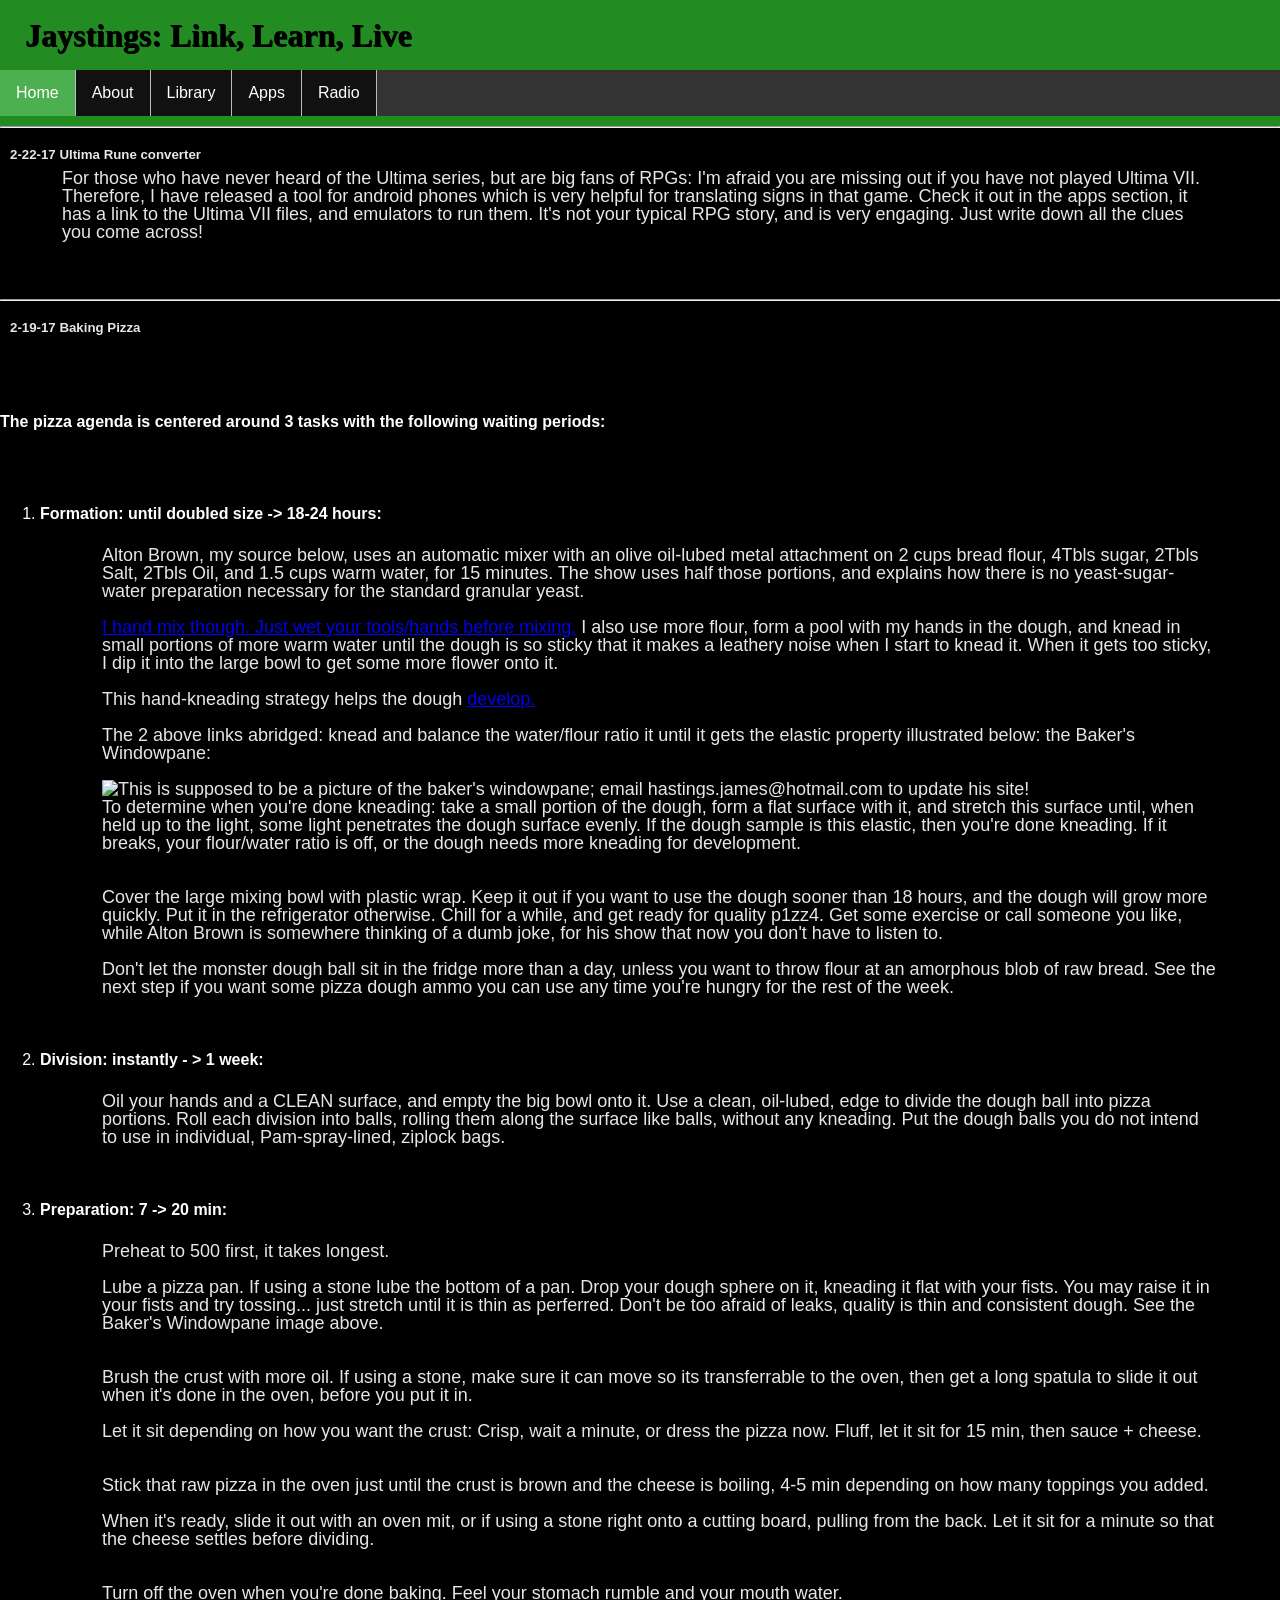
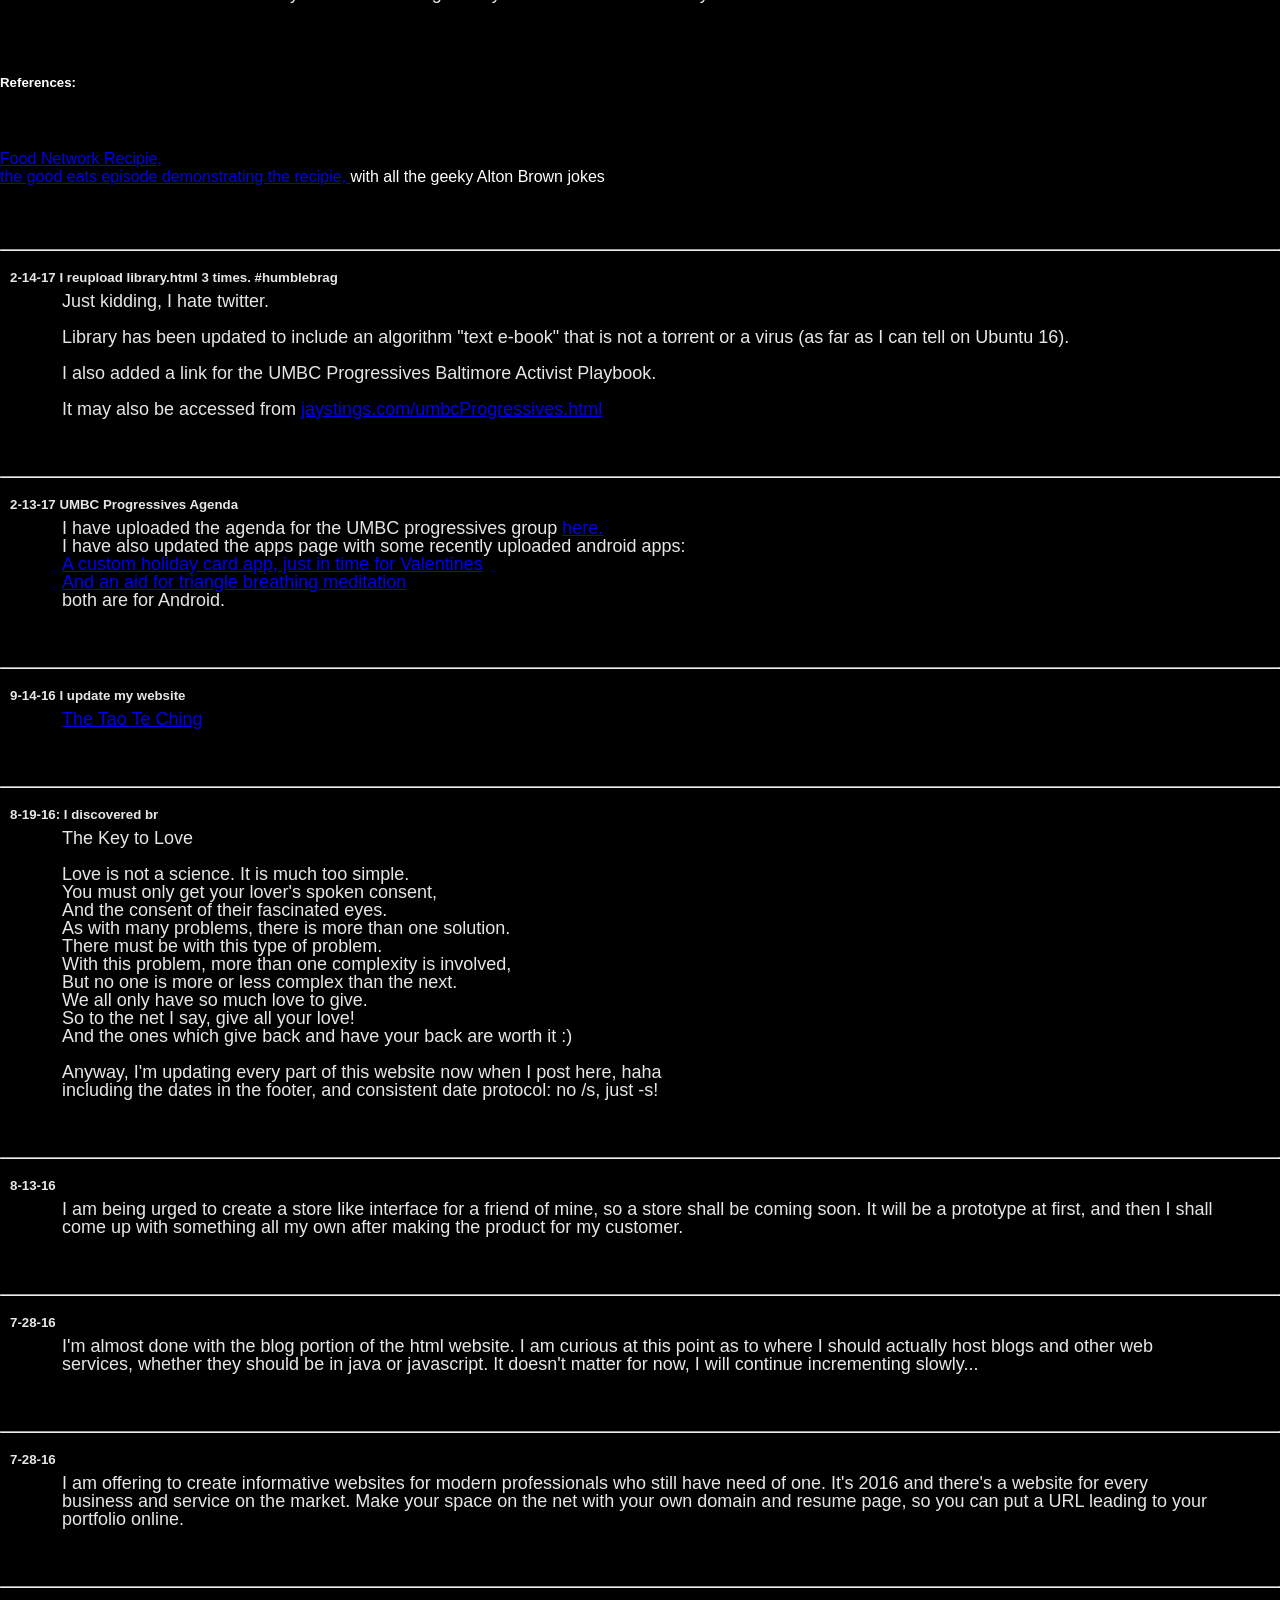
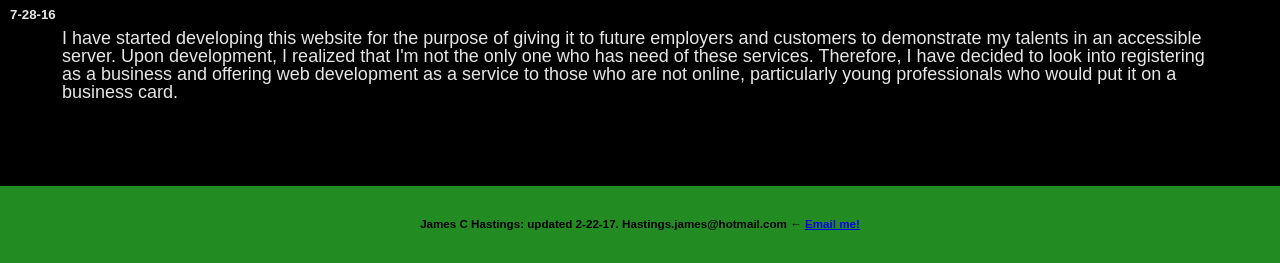
==== index.html @ 6c7e308e "Rename home.html to index.html" ====
<!DOCTYPE html>
<!--
To change this license header, choose License Headers in Project Properties.
To change this template file, choose Tools | Templates
and open the template in the editor.
-->
<html>
    <head>
        <title>Jaystings</title>
        <meta charset="UTF-8">
        <meta name="viewport" content="width=device-width, initial-scale=1.0">
        <link rel="stylesheet" href="css/style.css" type="text/css"/>
        
    </head>
    <body>
        
        <!-- Title -->
        <h1>
            Jaystings: Link, Learn, Live
        </h1>
        <!-- Navigation Bar -->
       <ul class="navbar">
            <li class="navli"><a class="nava active" href="home.html">Home</a></li>
            <li class="navli"><a class="nava" href="about.html">About</a></li>
            <li class="navli"><a class="nava" href="library.html">Library</a></li>
            <li class="navli"><a class="nava" href="apps.html">Apps</a></li>
            <li class="navli"><a class="nava" href="radio.html">Radio</a></li>
        </ul>
 
        
        <!-- Blog -->
        <div class="blog">
            <hr>
            <h5 class="date">2-22-17 Ultima Rune converter </h5>
            <p>
                For those who have never heard of the Ultima series, but are big fans of RPGs: I'm afraid you are missing out if you have not played Ultima VII. Therefore, I have released a tool for android phones which is very helpful for translating signs in that game. Check it out in the apps section, it has a link to the Ultima VII files, and emulators to run them. It's not your typical RPG story, and is very engaging. Just write down all the clues you come across! 
            </p>
            <hr>
            <h5 class="date">2-19-17 Baking Pizza </h5>
            <p>

            <h4> The pizza agenda is centered around 3 tasks with the following waiting periods:</h4>
            <br><br>
                <ol>

                    <li>
                        <strong> Formation: until doubled size -> 18-24 hours: </strong>
                        <br><br>
                        <p>
                        Alton Brown, my source below, uses an automatic mixer with an olive oil-lubed  metal attachment on 2 cups bread flour, 4Tbls sugar, 2Tbls Salt, 2Tbls Oil, and 1.5 cups warm water, for 15 minutes. The show uses half those portions, and explains how there is no yeast-sugar-water preparation necessary for the standard granular yeast. 
                        <br><br>
                        <a href="http://www.seriouseats.com/recipes/2012/03/jim-laheys-no-knead-pizza-dough-recipe.html"> I hand mix though. Just wet your tools/hands before mixing.</a> I also use more flour, form a pool with my hands in the dough, and knead in small portions of more warm water until the dough is so sticky that it makes a leathery noise when I start to knead it. When it gets too sticky, I dip it into the large bowl to get some more flower onto it. 
                        <br><br>
                        This hand-kneading strategy helps the dough <a href="https://www.youtube.com/watch?v=m4mqLpmdRl8"> develop.</a> 
                        <br><br>
                        The 2 above links abridged: knead and balance the water/flour ratio it until it gets the elastic property illustrated below: the Baker's Windowpane:
                        <br><br>
                        <img src="http://slice.seriouseats.com/images/20100923%20windowpane%203.JPG" alt="This is supposed to be a picture of the baker's windowpane; email hastings.james@hotmail.com to update his site!">
                        <br>To determine when you're done kneading: take a small portion of the dough, form a flat surface with it, and stretch this surface until, when held up to the light, some light penetrates the dough surface evenly. If the dough sample is this elastic, then you're done kneading. If it breaks, your flour/water ratio is off, or the dough needs more kneading for development.
                        <br><br><br>
                        Cover the large mixing bowl with plastic wrap. Keep it out if you want to use the dough sooner than 18 hours, and the dough will grow more quickly. Put it in the refrigerator otherwise. Chill for a while, and get ready for quality p1zz4. Get some exercise or call someone you like, while Alton Brown is somewhere thinking of a dumb joke, for his show that now you don't have to listen to.
                        <br><br>
                        Don't let the monster dough ball sit in the fridge more than a day, unless you want to throw flour at an amorphous blob of raw bread. See the next step if you want some pizza dough ammo you can use any time you're hungry for the rest of the week.
                        </p>
   
                    </li>
                    
   
                    <li>
                        <strong> Division: instantly - > 1 week: </strong>
                        <br><br>
                        <p>
                        Oil your hands and a CLEAN surface, and empty the big bowl onto it. Use a clean, oil-lubed, edge to divide the dough ball into pizza portions. Roll each division into balls, rolling them along the surface like balls, without any kneading. Put the dough balls you do not intend to use in individual, Pam-spray-lined, ziplock bags. 
                        </p>
                    </li>


                    <li>
                        <strong> Preparation: 7 -> 20 min: </strong>
                        <br><br>
                        <p>
                        Preheat to 500 first, it takes longest. 
                        <br><br>
                        Lube a pizza pan. If using a stone lube the bottom of a pan. Drop your dough sphere on it, kneading it flat with your fists. You may raise it in your fists and try tossing... just stretch until it is thin as perferred. Don't be too afraid of leaks, quality is thin and consistent dough. See the Baker's Windowpane image above.
                        <br><br><br>
                        Brush the crust with more oil. If using a stone, make sure it can move so its transferrable to the oven, then get a long spatula to slide it out when it's done in the oven, before you put it in. 
                        <br><br>
                        Let it sit depending on how you want the crust: Crisp, wait a minute, or dress the pizza now. Fluff, let it sit for 15 min, then sauce + cheese. 
                        <br><br><br>
                        Stick that raw pizza in the oven just until the crust is brown and the cheese is boiling, 4-5 min depending on how many toppings you added.
                        <br><br>
                        When it's ready, slide it out with an oven mit, or if using a stone right onto a cutting board, pulling from the back. Let it sit for a minute so that the cheese settles before dividing. 
                        <br><br><br> 
                        Turn off the oven when you're done baking. Feel your stomach rumble and your mouth water.
                        </p>
                    </li>


                </ol>
                <h5> References: </h5>
                <br><br>
                <a href="http://www.foodnetwork.com/recipes/alton-brown/pizza-pizzas-recipe4">
                    Food Network Recipie, </a> <br>
                <a href="https://www.youtube.com/watch?v=dBn6r2reXGU">the good eats episode demonstrating the recipie, </a>
                with all the geeky Alton Brown jokes
            </p>
            <hr>
            <h5 class="date">2-14-17 I reupload library.html 3 times. #humblebrag</h5>
            <p>
                Just kidding, I hate twitter.
                <br><br>
                Library has been updated to include an algorithm "text e-book" that is not a torrent or a virus (as far as I can tell on Ubuntu 16). 
                <br><br>
                I also added a link for the UMBC Progressives Baltimore Activist Playbook. 
                <br><br>
                It may also be accessed from <a href="umbcProgressives.html"> jaystings.com/umbcProgressives.html </a>
            </p>
        <hr>
        <h5 class="date">2-13-17 UMBC Progressives Agenda </h5>
        <p> 
                I have uploaded the agenda for the UMBC progressives group
        	<a href="umbcProgressives.html"> here. </a>
                <br> I have also updated the apps page with some recently uploaded android apps:<br>
                <a href="https://play.google.com/store/apps/details?id=com.jaystings.card&hl=en">
                    A custom holiday card app, just in time for Valentines </a>
                <br>
                <a href="https://play.google.com/store/apps/details?id=com.jaystings.tribreathe">
                    And an aid for triangle breathing meditation </a>
                <br> both are for Android. 
        </p>
        <hr>
        <h5 class="date">9-14-16 I update my website</h5>
        <p>
        	<a href="http://www.with.org/tao_te_ching_en.pdf"> The Tao Te Ching </a>
        </p>
        <hr>
        <h5 class="date">8-19-16: I discovered br</h5><p>
        	The Key to Love<br>
        	<br>
        	Love is not a science. It is much too simple.<br> 
        	You must only get your lover's spoken consent,<br>
        	And the consent of their fascinated eyes.<br>
        	As with many problems, there is more than one solution.<br>
        	There must be with this type of problem.<br>
        	With this problem, more than one complexity is involved,<br>
        	But no one is more or less complex than the next. <br>
        	We all only have so much love to give. <br>
        	So to the net I say, give all your love!<br>
        	And the ones which give back and have your back are worth it :)<br>
        	<br>
        	Anyway, I'm updating every part of this website now when I post here, haha<br>
        	including the dates in the footer, and consistent date protocol: no /s, just -s!
        </p>
        <hr>    
        <h5 class="date">8-13-16</h5><p>
                I am being urged to create a store like interface for a friend of mine, so a store shall
                be coming soon. It will be a prototype at first, and then I shall come up with something 
                all my own after making the product for my customer.
            </p>
        <hr>
        <h5 class="date">7-28-16</h5><p>
                I'm almost done with the blog portion of the html website. I am curious at this point
                as to where I should actually host blogs and other web services, whether they should be 
                in java or javascript. It doesn't matter for now, I will continue incrementing slowly...
            </p>
        <hr>
        <h5 class="date">7-28-16</h5><p>I am offering to create informative websites for modern professionals
                who still have need of one. It's 2016 and there's a website for every business
                and service on the market. Make your space on the net with your own domain
                and resume page, so you can put a URL leading to your portfolio online.
            </p>
        <hr>
        <h5 class="date">7-28-16</h5><p> I have started developing this website for the purpose of giving it to future employers
                and customers to demonstrate my talents in an accessible server. Upon development, I 
                realized that I'm not the only one who has need of these services. Therefore, I have
                decided to look into registering as a business and offering web development as a 
                service to those who are not online, particularly young professionals who would put it
                on a business card. 
            </p>      
        </div>
        
        <!-- Footer -->
        <footer>
            <h5 class="footer" align="center"> James C Hastings: updated 2-22-17. Hastings.james@hotmail.com ←
                <a class="footer" href="mailto:hastings.james@hotmail.com?subject=Jaystings.info"> Email me!</a>
        </footer>
    </body>
</html>
---- css/style.css ----
/* 
    Document   : style
    Created on : Aug 19, 2012, 12:32:23 PM
    Author     : jb
    Description:
        Purpose of the stylesheet follows.
*/

body {
    margin: 0;
    line-height: 18px;
    background-color: #228B22;
    font-family: "Helvetica Neue", Helvetica, Arial, sans-serif;
}

h1 {
    font-family: serif;
    text-shadow: 1px 1px;
    padding-left: 10px;
    margin: 15px;
    line-height: 40px;
}

p {
    margin: 5px;
    margin-right: 14px;
    margin-left: 12px;
    font-size: 18px;
    padding-top: 0px;
    padding-bottom: 50px;
    padding-left: 50px;
    padding-right: 50px;
    color: #e6e6e6;
}

.navbar {
    list-style-type: none;
    margin: 0;
    padding: 0;
    overflow: hidden;
    background-color: #333;
}

.navli {
    float: left;
    border-right:1px solid #bbb;
    display: block;
}

.navli:last-child {
    float: left;
    border-right:1px solid #bbb;
    display: block;
}

.resl {
    padding-top: 5px;
    font-size: 16px;
    padding-top: 0px;
}

.resli{
    padding-bottom: 5px;
}

.nava {
    display: block;
    color: white;
    text-align: center;
    padding: 14px 16px;
    text-decoration: none;
    background-color: #111;
}

.nava.active {
    display: block;
    color: white;
    text-align: center;
    padding: 14px 16px;
    text-decoration: none;
    background-color: #4CAF50;
}

.blog {
    background-color: #000;
    margin-top: 10px;
    padding-bottom: 30px;
    color: white;
}

.date {
    margin: 0px;
    color: #e6e6e6;
    padding-top: 10px;
    margin-bottom: 0px;
    padding-left: 10px;
}

footer {
    margin: 10px;
    font-size: 14px;
    align-content: center;
    vertical-align: bottom;
    padding-top: 0px;
    padding-bottom: 0px;
    padding-left: 10px;
    padding-right: 10px;
}

.resume {
    background-color: #fff;
    color: #000;
    margin-top: 10px;
    padding-top: 10px;
    padding-left: 10px;
    padding-right: 10px;
    padding-bottom: 30px;
    font-family: serif;
}
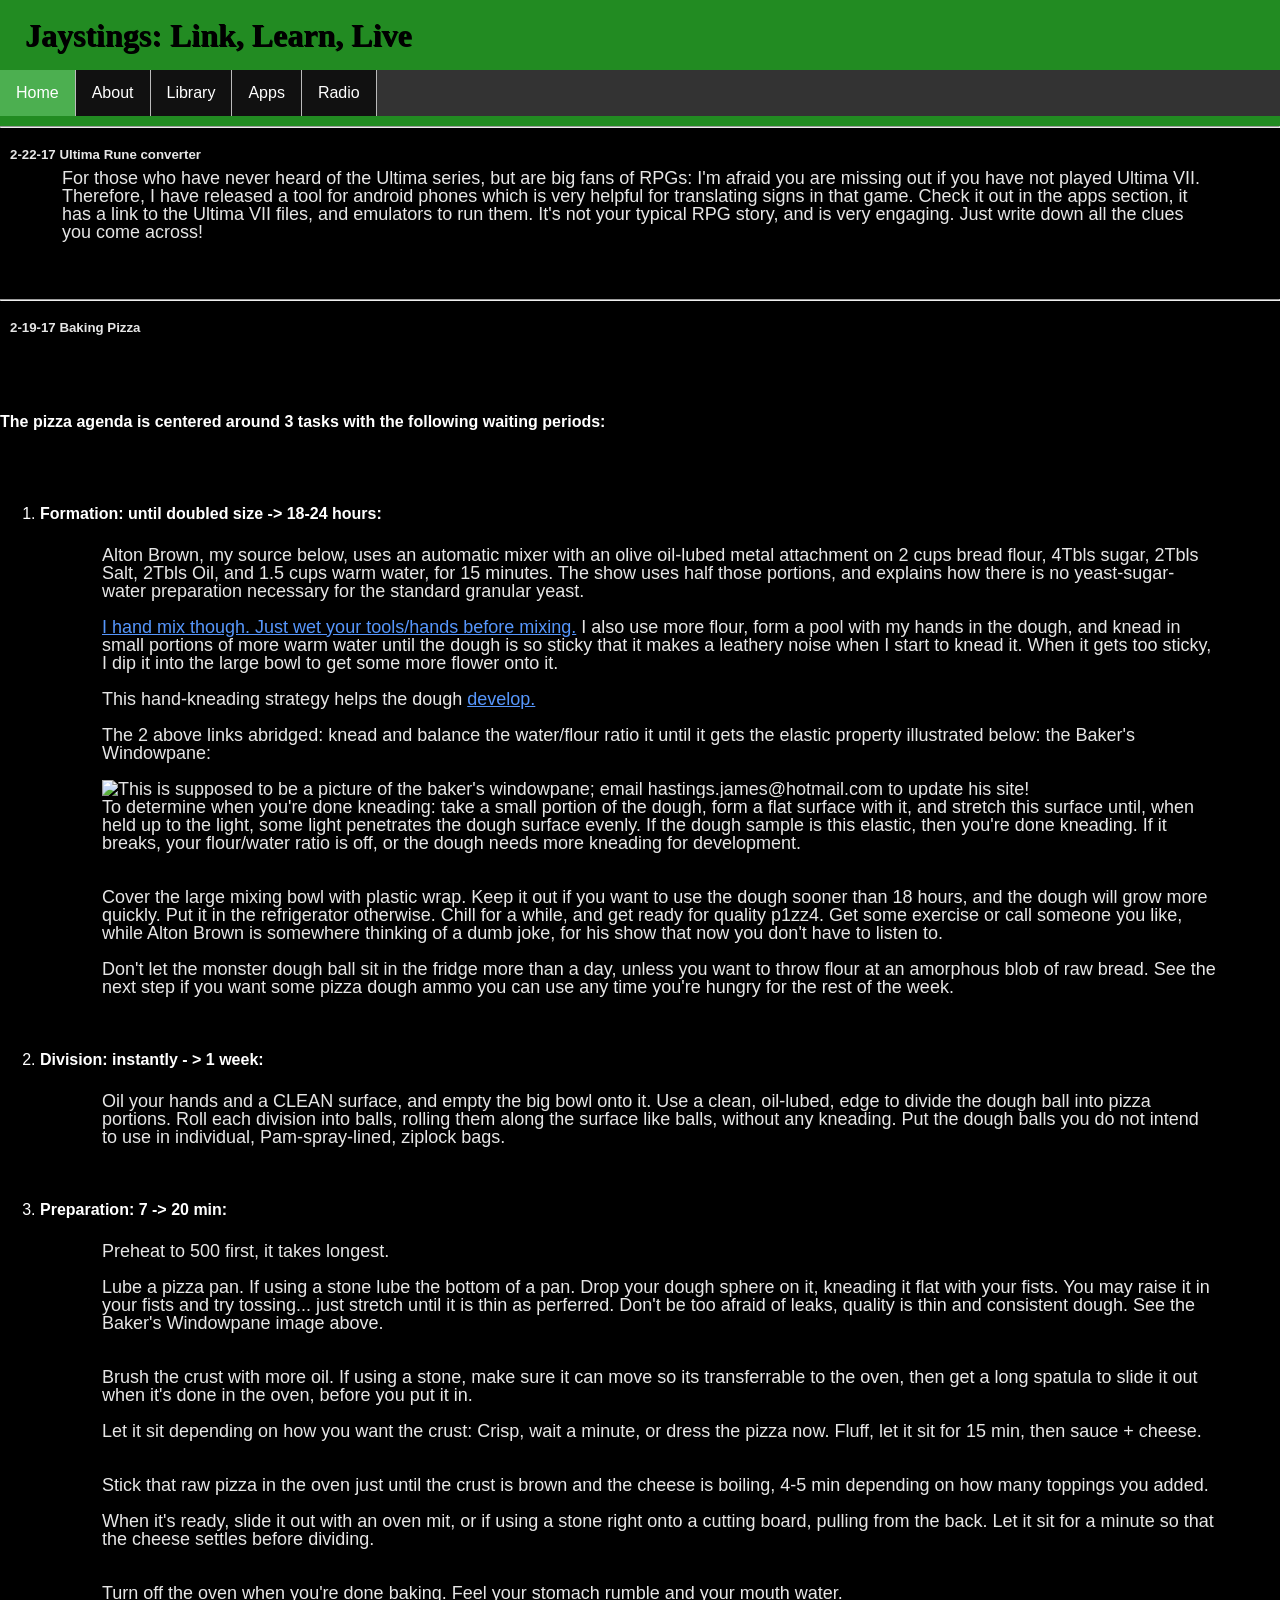
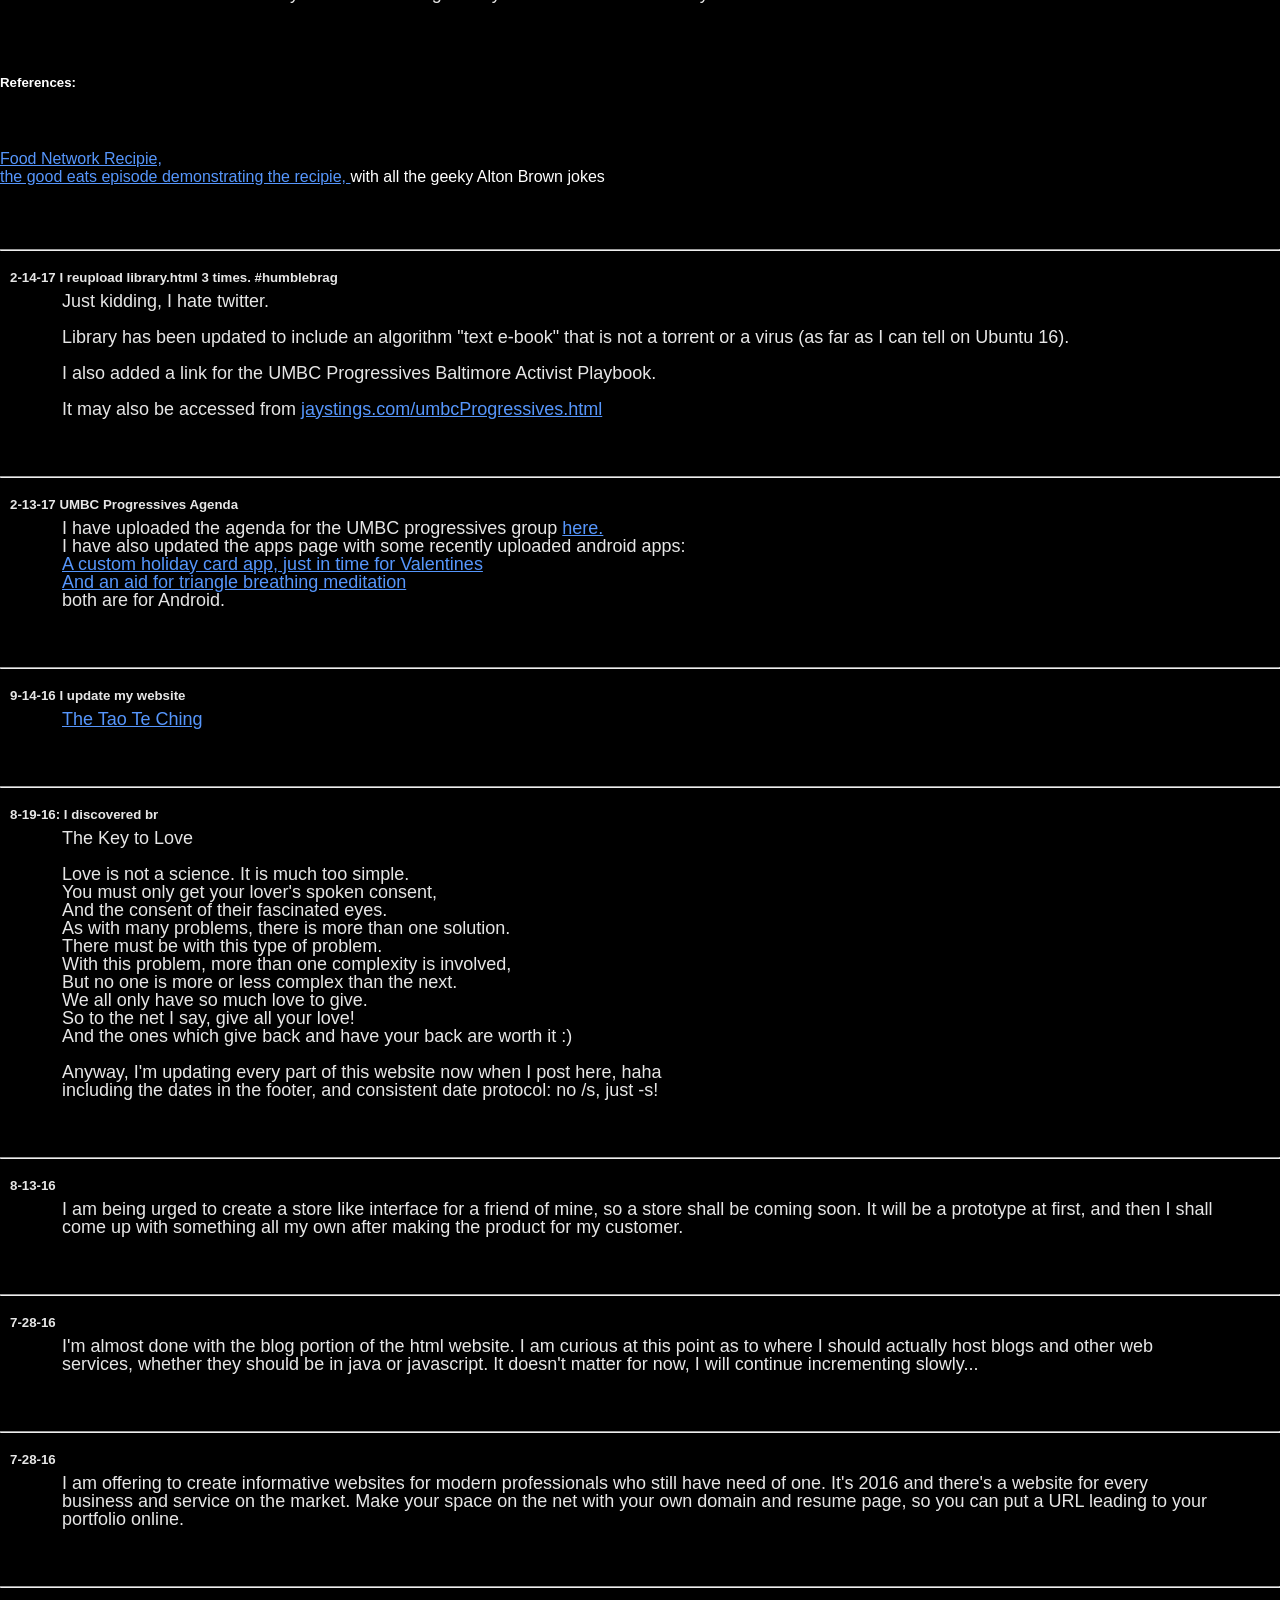
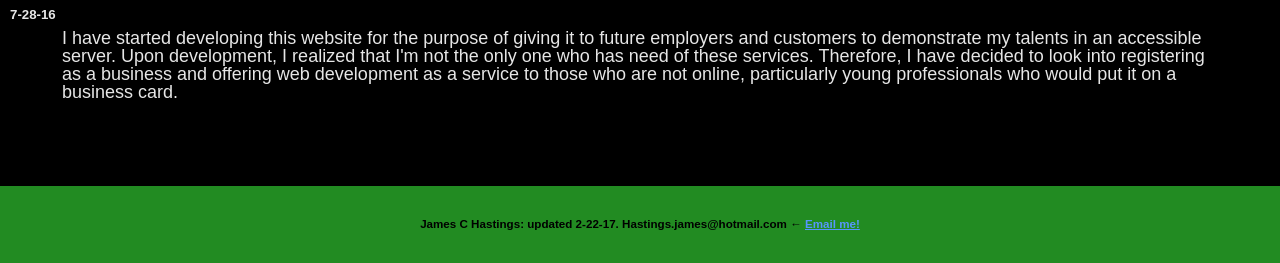
==== commit 4429b1ec: "Update index.html baker's Windowpane image" ====
--- a/index.html
+++ b/index.html
@@ -20,7 +20,7 @@
         </h1>
         <!-- Navigation Bar -->
        <ul class="navbar">
-            <li class="navli"><a class="nava active" href="home.html">Home</a></li>
+            <li class="navli"><a class="nava active" href="index.html">Home</a></li>
             <li class="navli"><a class="nava" href="about.html">About</a></li>
             <li class="navli"><a class="nava" href="library.html">Library</a></li>
             <li class="navli"><a class="nava" href="apps.html">Apps</a></li>
@@ -55,7 +55,7 @@
                         <br><br>
                         The 2 above links abridged: knead and balance the water/flour ratio it until it gets the elastic property illustrated below: the Baker's Windowpane:
                         <br><br>
-                        <img src="http://slice.seriouseats.com/images/20100923%20windowpane%203.JPG" alt="This is supposed to be a picture of the baker's windowpane; email hastings.james@hotmail.com to update his site!">
+                        <img src="bakerWindowpane.jpg" alt="This is supposed to be a picture of the baker's windowpane; email hastings.james@hotmail.com to update his site!">
                         <br>To determine when you're done kneading: take a small portion of the dough, form a flat surface with it, and stretch this surface until, when held up to the light, some light penetrates the dough surface evenly. If the dough sample is this elastic, then you're done kneading. If it breaks, your flour/water ratio is off, or the dough needs more kneading for development.
                         <br><br><br>
                         Cover the large mixing bowl with plastic wrap. Keep it out if you want to use the dough sooner than 18 hours, and the dough will grow more quickly. Put it in the refrigerator otherwise. Chill for a while, and get ready for quality p1zz4. Get some exercise or call someone you like, while Alton Brown is somewhere thinking of a dumb joke, for his show that now you don't have to listen to.
--- a/css/style.css
+++ b/css/style.css
@@ -1,9 +1,9 @@
 /* 
     Document   : style
     Created on : Aug 19, 2012, 12:32:23 PM
-    Author     : jb
+    Author     : Jaystings
     Description:
-        Purpose of the stylesheet follows.
+        Edit this stylesheet carefully...
 */
 
 body {
@@ -11,6 +11,10 @@
     line-height: 18px;
     background-color: #228B22;
     font-family: "Helvetica Neue", Helvetica, Arial, sans-serif;
+}
+
+a {
+    color: #5696fc;
 }
 
 h1 {
